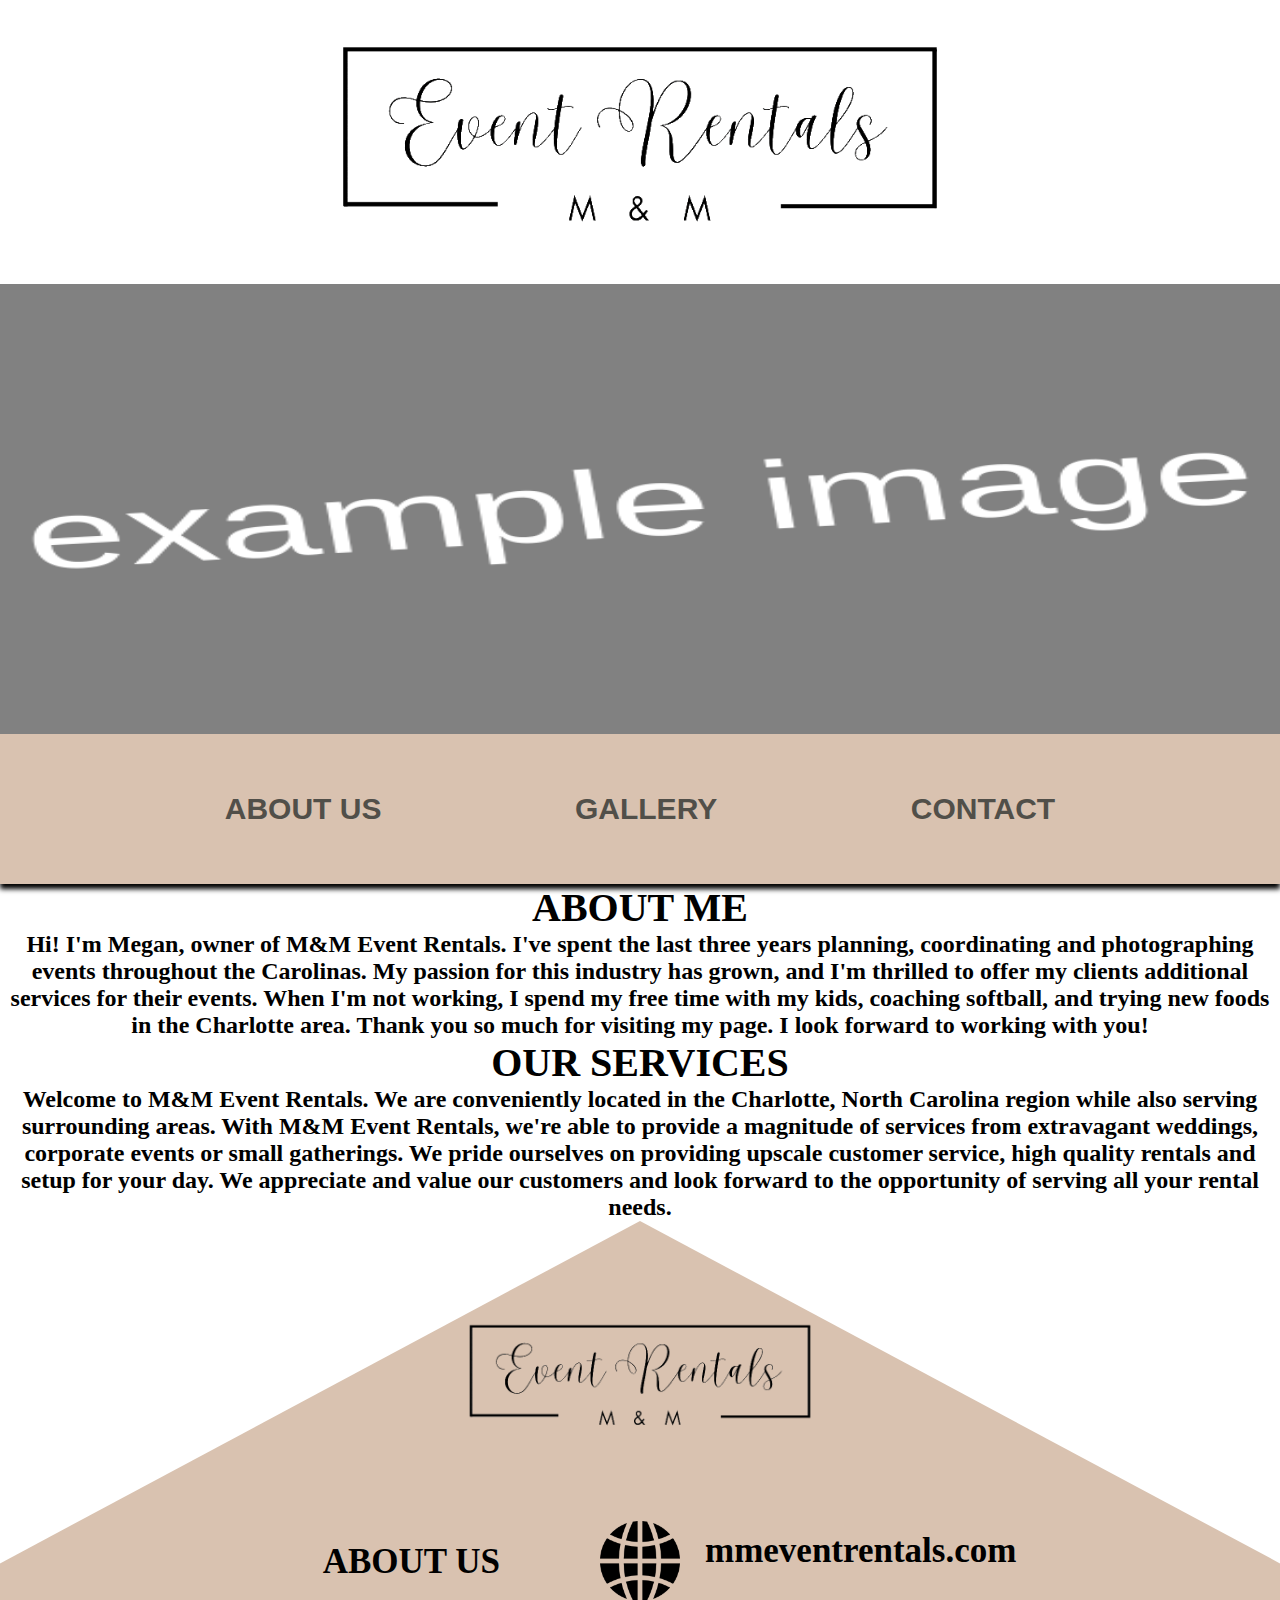
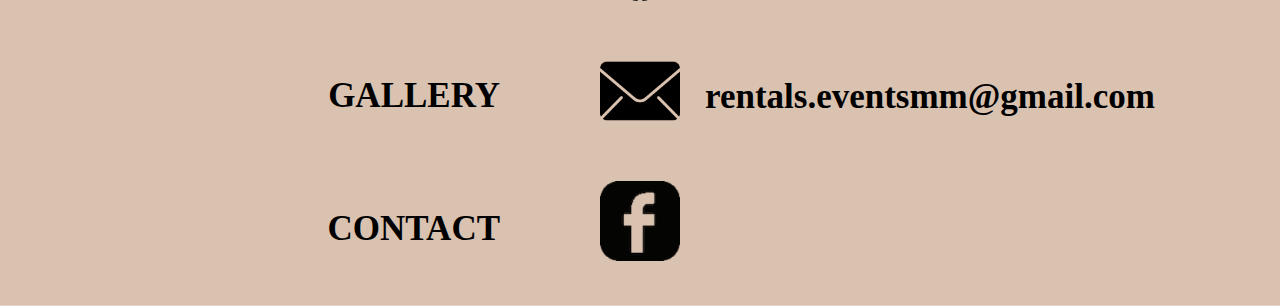
==== aboutme.html @ 1cd0733d "z" ====
<!DOCTYPE html>
<html>
    <head>
        <title>MM Event Rentals</title>
        <link href = "style.css" rel = "stylesheet">
        <script src="jscontrol.js"></script>
        <link rel="icon" href="logo.png" type="image/icon type">
    </head>

    <div id="header1">
        <img src="logo.png">
    </div>
    <div id="header2">
        <img src="example.png">
    </div>
    <div id="header3">
        <ul>
            <button>ABOUT US</button>
            <button>GALLERY</button>
            <button>CONTACT</button>
        </ul>
    </div>

    <div id="aboutmebody">
        <h1>ABOUT ME</h1>
        <h3>Hi! I'm Megan, owner of M&M Event Rentals. I've spent the last three years planning, coordinating and photographing events throughout the Carolinas. My passion for this industry has grown, and I'm thrilled to offer my clients additional services for their events. When I'm not working, I spend my free time with my kids, coaching softball, and trying new foods in the Charlotte area. Thank you so much for visiting my page. I look forward to working with you!</h3>
    </div>
    <div id="aboutmebody2">
        <h1>OUR SERVICES</h1>
        <h3>Welcome to M&M Event Rentals. We are conveniently located in the Charlotte, North Carolina region while also serving surrounding areas. With M&M Event Rentals, we're able to provide a magnitude of services from extravagant weddings, corporate events or small gatherings. We pride ourselves on providing upscale customer service, high quality rentals and setup for your day. We appreciate and value our customers and look forward to the opportunity of serving all your rental needs.</h3>
    </div>

    <div id="footer">
        <ul>
            <img src="logo.png">
            <ul>
                <li id="fli1"><label>ABOUT US</label><label>GALLERY</label><label>CONTACT</label></li>
                <li id="fli2"><img src="webimage.png"><img src="emailimage.png"><img src="FBimage.png"></li>
                <li id="fli3"><label>mmeventrentals.com</label><label>rentals.eventsmm@gmail.com</label><label></label></li>
            </ul>
        </ul>
    </div>
</html>
---- style.css ----
* {
    margin: 0;
    padding: 0;
    cursor: default;
    user-select: none;
    -webkit-user-drag: none;
}
html {
    padding: 0;
    margin: 0;
    text-align: center;
}
h1 {
    font-size: 40px;
}
h2 {
    font-size: 30px;
}
h3 {
    font-size: 24px;
}
#header1 {
    width: 100%;
    background-color: white;
}
#header1 img {
    width: auto;
    height: 200px;
    cursor: pointer;
    margin-top: 40px;
    margin-bottom: 40px;
}
#header2 {
    width: 100%;
    height: 450px;
}
#header2 img {
    width: 100%;
    height: 100%;
}
#header3 {
    background-color: #d9c2b0;
    color: #514f49;
    box-shadow: 0px 5px 5px black;
    height: 150px;
    width: 100%;
}
#header3 ul {
    display: flex;
    margin: auto;
    width: 80%;
    height: 100%;
}
#header3 button {
    background-color: transparent;
    border: 0px;
    color: #514f49;
    padding: 10px;
    margin: auto;
    vertical-align: middle;
    width: auto;
    height: auto;
    font-size: 30px;
    font-weight: bold;
}
#header3 button:hover {
    cursor: pointer;
}
#indexbody h1 {
    margin-top: 100px;
    margin-bottom: 100px;
    margin-left: auto;
    margin-right: auto;
    color: #514f49;
}
#indexbody ul {
    display: grid;
    grid-template-columns: repeat(2, 1fr);
    margin-top: 10px;
    margin-bottom: 100px;
}
#indexbody ul li {
    display: flex;
    flex-direction: column;
    margin-top: 10px;
    margin-bottom: 10px;
    margin-left: auto;
    margin-right: auto;
    width: 500px;
    height: 600px;
    user-select: none;
    -webkit-user-drag: none;
}
#indexbody ul li:hover {
    cursor: pointer;
}
#indexbody ul li img {
    width: 500px;
    height: 500px;
    margin: auto;
    user-select: none;
    -webkit-user-drag: none;
    border-radius: 100%;
}
#indexbody ul li img:hover {
    cursor: pointer;
}
#indexbody ul li label {
    color: #d9c2b0;
    font-size: 35px;
    user-select: none;
}
#indexbody ul li label:hover {
    cursor: pointer;
}
#decorbody h1 {
    margin-top: 100px;
    margin-bottom: 20px;
    color: #514f49;
}
#decorbody h2 {
    margin-top: 40px;
    margin-bottom: 40px;
    color: #d9c2b0;
}
#decorbody h3 {
    color: #648396;
}
#decorbody ul {
    display: flex;
    margin-top: 10px;
    margin-bottom: 100px;
}
#decorbody ul li {
    display: flex;
    flex-direction: column;
    margin-top: 10px;
    margin-bottom: 10px;
    margin-left: auto;
    margin-right: auto;
    width: 300px;
    height: 400px;
    user-select: none;
    -webkit-user-drag: none;
}
#decorbody ul li:hover {
    cursor: pointer;
}
#decorbody ul li img {
    width: 300px;
    height: 300px;
    margin: auto;
    user-select: none;
    -webkit-user-drag: none;
    border-radius: 0;
}
#decorbody ul li img:hover {
    cursor: pointer;
}
#decorbody ul li label {
    color: #648396;
    font-size: 35px;
    user-select: none;
    font-weight: bold;
}
#decorbody ul li label:hover {
    cursor: pointer;
}
#tabledecorbody h1 {
    margin-top: 100px;
    margin-bottom: 20px;
    color: #514f49;
}
#tabledecorbody h2 {
    margin-top: 40px;
    margin-bottom: 40px;
    color: #d9c2b0;
}
#tabledecorbody h3 {
    color: #648396;
}
#tabledecorbody ul {
    display: grid;
    grid-template-columns: repeat(3, 1fr);
    margin-top: 10px;
    margin-bottom: 100px;
}
#tabledecorbody ul li {
    display: flex;
    flex-direction: column;
    margin-top: 10px;
    margin-bottom: 10px;
    margin-left: auto;
    margin-right: auto;
    width: 300px;
    height: 400px;
    user-select: none;
    -webkit-user-drag: none;
}
#tabledecorbody ul li:hover {
    cursor: pointer;
}
#tabledecorbody ul li img {
    width: 300px;
    height: 300px;
    margin: auto;
    user-select: none;
    -webkit-user-drag: none;
    border-radius: 0;
}
#tabledecorbody ul li img:hover {
    cursor: pointer;
}
#tabledecorbody ul li label {
    color: #648396;
    font-size: 35px;
    user-select: none;
    font-weight: bold;
}
#tabledecorbody ul li label:hover {
    cursor: pointer;
}
#footer {
    color: black;
    background-color: #d9c2b0;
    padding: 0;
    margin: 0;
    clip-path: polygon(50% 0%, 0% 50%, 0% 100%, 100% 100%, 100% 50%);
}
#footer ul {
    display: flex;
    flex-direction: column;
    margin-bottom: 0;
}
#footer ul ul {
    display: flex;
    flex-direction: row;
    width: auto;
    margin-left: auto;
    margin-right: auto;
}
#footer ul img {
    width: 350px;
    height: auto;
    margin: auto;
    margin-top: 100px;
    margin-bottom: 50px;
}
#footer ul img:hover {
    cursor: pointer;
}
#footer ul li {
    display: flex;
    flex-direction: column;
    margin-left: 0;
    margin-right: 0;
    height: 400px;
    margin-top: 10px;
    margin-bottom: 10px;
}
#footer ul li:hover {
    cursor: default;
}
#footer ul ul li img {
    width: 80px;
    height: 80px;
    border-radius: 0;
    margin-top: 25px;
    margin-bottom: 25px;
}
#footer ul li img:hover {
    cursor: default;
}
#footer ul li label {
    color: black;
    font-size: 35px;
    font-weight: bold;
}
#footer ul li label:hover {
    cursor: default;
}
#fli2 {
    width: auto;
}
#fli1 {
    width: 500px;
}
#fli1 label {
    margin-right: 100px;
    margin-bottom: auto;
    margin-top: auto;
    margin-left: auto;
}
#fli3 {
    width: 500px;
}
#fli3 label {
    margin: auto;
    margin-left: 25px;
    margin-top: 35px;
}
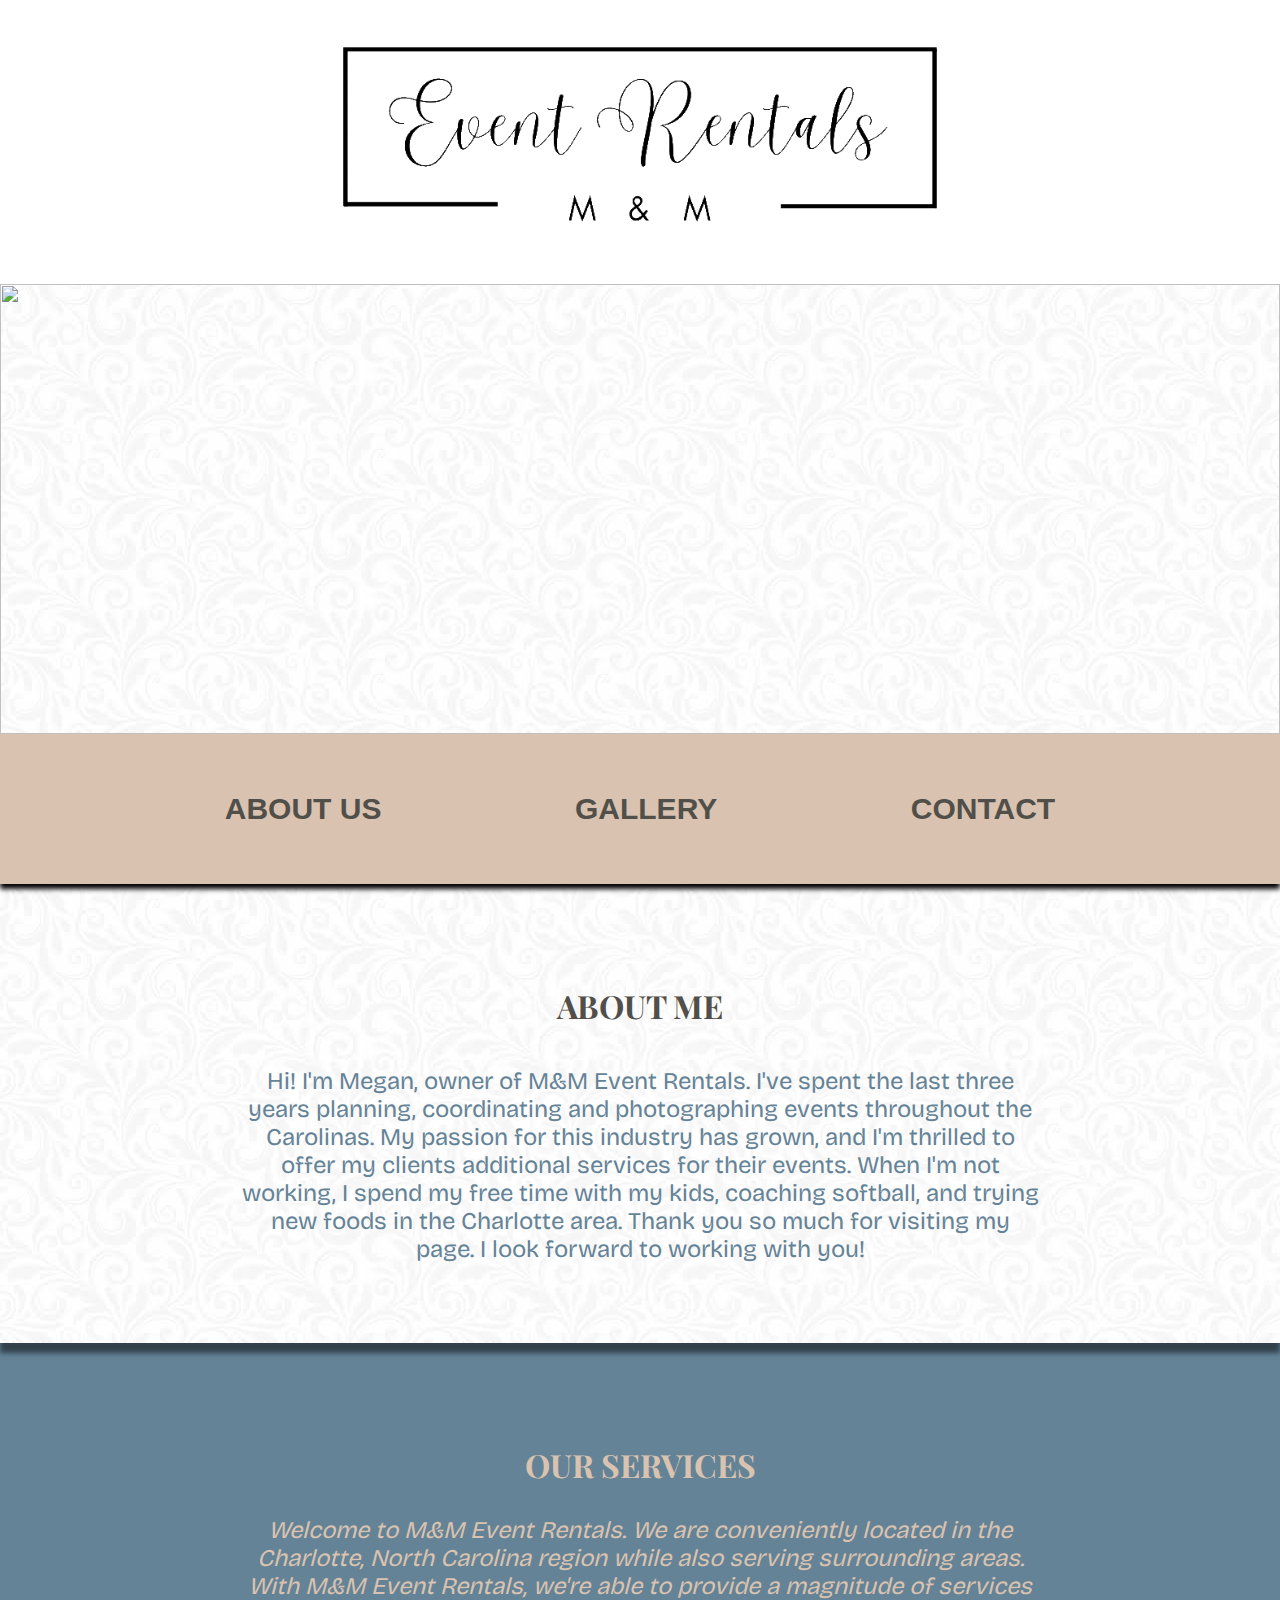
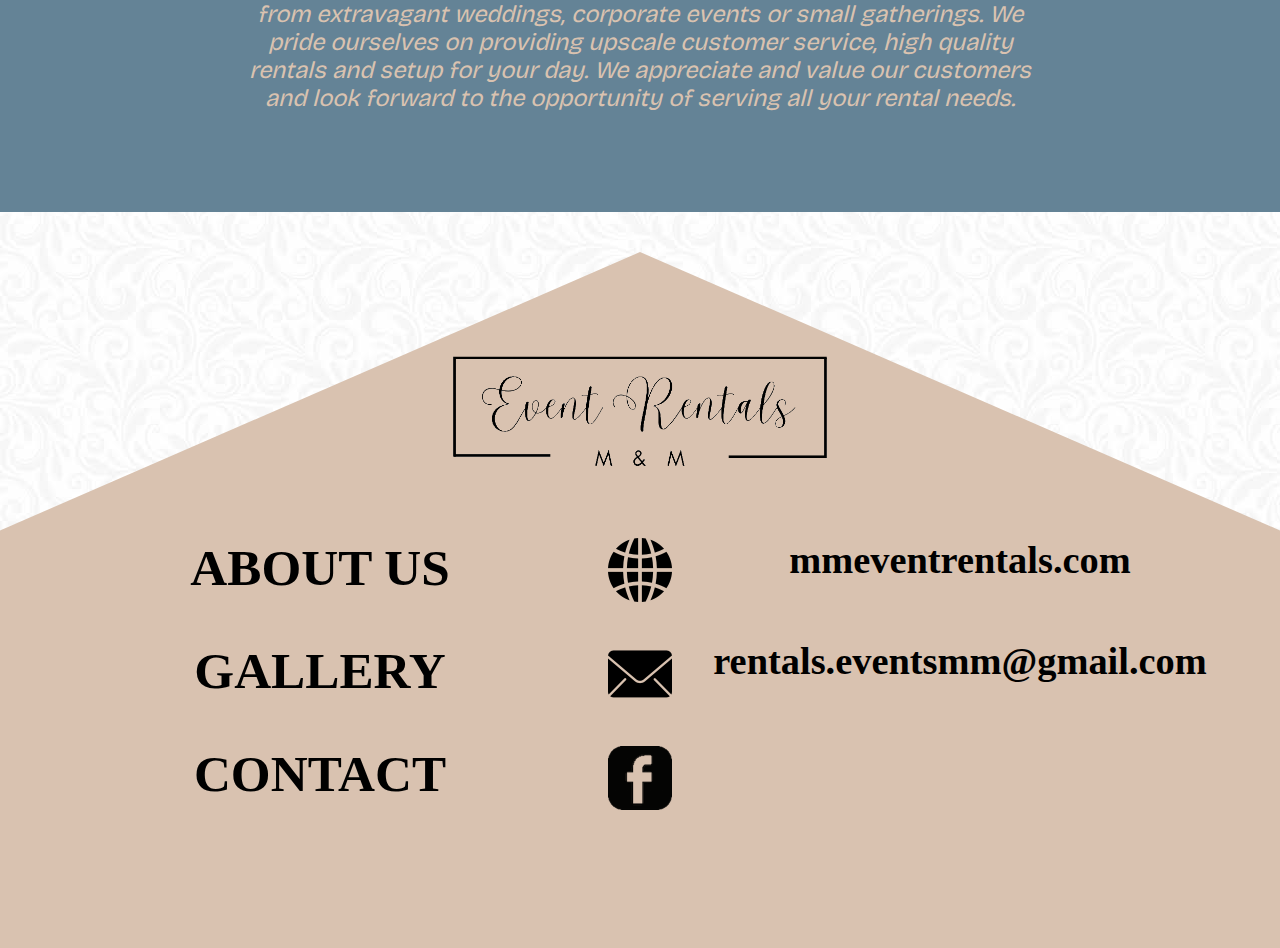
==== commit 624aafd0: "z" ====
--- a/aboutme.html
+++ b/aboutme.html
@@ -8,16 +8,16 @@
     </head>
 
     <div id="header1">
-        <img src="logo.png">
+        <img src="logo.png" onclick="indexload()">
     </div>
     <div id="header2">
-        <img src="example.png">
+        <img src="aboutusbackground.jpg">
     </div>
     <div id="header3">
         <ul>
-            <button>ABOUT US</button>
-            <button>GALLERY</button>
-            <button>CONTACT</button>
+            <button onclick="aboutusload()">ABOUT US</button>
+            <button onclick="galleryload()">GALLERY</button>
+            <button onclick="contactload()">CONTACT</button>
         </ul>
     </div>
 
@@ -32,9 +32,9 @@
 
     <div id="footer">
         <ul>
-            <img src="logo.png">
+            <img src="logo.png" onclick="indexload()">
             <ul>
-                <li id="fli1"><label>ABOUT US</label><label>GALLERY</label><label>CONTACT</label></li>
+                <li id="fli1"><label onclick="aboutusload()">ABOUT US</label><label onclick="galleryload()">GALLERY</label><label onclick="contactload()">CONTACT</label></li>
                 <li id="fli2"><img src="webimage.png"><img src="emailimage.png"><img src="FBimage.png"></li>
                 <li id="fli3"><label>mmeventrentals.com</label><label>rentals.eventsmm@gmail.com</label><label></label></li>
             </ul>
--- a/style.css
+++ b/style.css
@@ -1,3 +1,4 @@
+@import url('https://fonts.googleapis.com/css2?family=Bricolage+Grotesque:opsz,wdth,wght@12..96,75..100,200..800&family=Montserrat:ital,wght@0,100..900;1,100..900&family=Playfair+Display:ital,wght@0,400..900;1,400..900&display=swap');
 * {
     margin: 0;
     padding: 0;
@@ -9,15 +10,26 @@
     padding: 0;
     margin: 0;
     text-align: center;
+    background-image: url("background.png");
 }
 h1 {
-    font-size: 40px;
+    font-size: 32px;
+    color: #524f4a;
+    font-family: "Playfair Display", serif;
+    font-weight: 700;
 }
 h2 {
-    font-size: 30px;
+    font-size: 24px;
+    color: #d9c2b0;
+    font-weight: 600;
+    font-family: "Montserrat", sans-serif;
 }
 h3 {
     font-size: 24px;
+    color: #658397;
+    font-weight: 400;
+    font-family: "Bricolage Grotesque", sans-serif;
+    font-style:italic;
 }
 #header1 {
     width: 100%;
@@ -44,6 +56,7 @@
     box-shadow: 0px 5px 5px black;
     height: 150px;
     width: 100%;
+    margin-bottom: 0;
 }
 #header3 ul {
     display: flex;
@@ -71,23 +84,26 @@
     margin-bottom: 100px;
     margin-left: auto;
     margin-right: auto;
-    color: #514f49;
 }
 #indexbody ul {
     display: grid;
     grid-template-columns: repeat(2, 1fr);
-    margin-top: 10px;
-    margin-bottom: 100px;
+    grid-template-rows: repeat(3, 1fr);
+    margin-top: 10px;
+    margin-bottom: 100px;
+    width: 80%;
+    margin-left: auto;
+    margin-right: auto;
 }
 #indexbody ul li {
     display: flex;
     flex-direction: column;
-    margin-top: 10px;
-    margin-bottom: 10px;
-    margin-left: auto;
-    margin-right: auto;
-    width: 500px;
-    height: 600px;
+    margin-top: 20px;
+    margin-bottom: 10px;
+    margin-left: auto;
+    margin-right: auto;
+    width: auto;
+    height: auto;
     user-select: none;
     -webkit-user-drag: none;
 }
@@ -95,8 +111,8 @@
     cursor: pointer;
 }
 #indexbody ul li img {
-    width: 500px;
-    height: 500px;
+    width: 20vw;
+    height: 20vw;
     margin: auto;
     user-select: none;
     -webkit-user-drag: none;
@@ -107,61 +123,60 @@
 }
 #indexbody ul li label {
     color: #d9c2b0;
+    font-size: 24px;
+    user-select: none;
+    margin-top: 25px;
+}
+#indexbody ul li label:hover {
+    cursor: pointer;
+}
+#decorbody h1 {
+    margin-top: 100px;
+    margin-bottom: 20px;
+}
+#decorbody h2 {
+    margin-top: 40px;
+    margin-bottom: 40px;
+}
+#decorbody ul {
+    display: flex;
+    justify-content: center;
+    align-items: center;
+    gap: 20px;
+    width: 100%;
+    margin: auto;
+    margin-top: 20px;
+    margin-bottom: 50px;
+}
+#decorbody ul li {
+    display: flex;
+    flex-direction: column;
+    width: auto;
+    height: auto;
+    margin-left: 2px;
+    margin-right: 2px;
+    user-select: none;
+    -webkit-user-drag: none;
+}
+#decorbody ul li:hover {
+    cursor: pointer;
+}
+#decorbody ul li img {
+    width: 20vw;
+    height: 20vw;
+    margin: auto;
+    user-select: none;
+    -webkit-user-drag: none;
+    border-radius: 0;
+}
+#decorbody ul li img:hover {
+    cursor: pointer;
+}
+#decorbody ul li label {
     font-size: 35px;
     user-select: none;
-}
-#indexbody ul li label:hover {
-    cursor: pointer;
-}
-#decorbody h1 {
-    margin-top: 100px;
-    margin-bottom: 20px;
-    color: #514f49;
-}
-#decorbody h2 {
-    margin-top: 40px;
-    margin-bottom: 40px;
-    color: #d9c2b0;
-}
-#decorbody h3 {
-    color: #648396;
-}
-#decorbody ul {
-    display: flex;
-    margin-top: 10px;
-    margin-bottom: 100px;
-}
-#decorbody ul li {
-    display: flex;
-    flex-direction: column;
-    margin-top: 10px;
-    margin-bottom: 10px;
-    margin-left: auto;
-    margin-right: auto;
-    width: 300px;
-    height: 400px;
-    user-select: none;
-    -webkit-user-drag: none;
-}
-#decorbody ul li:hover {
-    cursor: pointer;
-}
-#decorbody ul li img {
-    width: 300px;
-    height: 300px;
-    margin: auto;
-    user-select: none;
-    -webkit-user-drag: none;
-    border-radius: 0;
-}
-#decorbody ul li img:hover {
-    cursor: pointer;
-}
-#decorbody ul li label {
-    color: #648396;
-    font-size: 35px;
-    user-select: none;
-    font-weight: bold;
+    font-weight: bold;
+    font-family: Arial, Helvetica, sans-serif;
 }
 #decorbody ul li label:hover {
     cursor: pointer;
@@ -169,19 +184,18 @@
 #tabledecorbody h1 {
     margin-top: 100px;
     margin-bottom: 20px;
-    color: #514f49;
 }
 #tabledecorbody h2 {
     margin-top: 40px;
     margin-bottom: 40px;
-    color: #d9c2b0;
-}
-#tabledecorbody h3 {
-    color: #648396;
 }
 #tabledecorbody ul {
     display: grid;
     grid-template-columns: repeat(3, 1fr);
+    gap: 10px;
+    width: 80vw;
+    margin-left: auto;
+    margin-right: auto;
     margin-top: 10px;
     margin-bottom: 100px;
 }
@@ -192,8 +206,8 @@
     margin-bottom: 10px;
     margin-left: auto;
     margin-right: auto;
-    width: 300px;
-    height: 400px;
+    width: auto;
+    height: auto;
     user-select: none;
     -webkit-user-drag: none;
 }
@@ -201,8 +215,8 @@
     cursor: pointer;
 }
 #tabledecorbody ul li img {
-    width: 300px;
-    height: 300px;
+    width: 20vw;
+    height: 20vw;
     margin: auto;
     user-select: none;
     -webkit-user-drag: none;
@@ -218,6 +232,356 @@
     font-weight: bold;
 }
 #tabledecorbody ul li label:hover {
+    cursor: pointer;
+}
+#archesbody h1 {
+    margin-top: 100px;
+    margin-bottom: 20px;
+}
+#archesbody h2 {
+    margin-top: 40px;
+    margin-bottom: 40px;
+}
+#archesbody ul {
+    display: flex;
+    flex-wrap: wrap;
+    justify-content: center;
+    gap: 10px;
+    margin-top: 10px;
+    margin-bottom: 100px;
+    margin-left: auto;
+    margin-right: auto;
+}
+#archesbody ul li {
+    display: flex;
+    flex-direction: column;
+    margin-top: 10px;
+    margin-bottom: 10px;
+    margin-left: 2px;
+    margin-right: 2px;
+    width: auto;
+    height: auto;
+    user-select: none;
+    -webkit-user-drag: none;
+}
+#archesbody ul li:hover {
+    cursor: pointer;
+}
+#archesbody ul li img {
+    width: 20vw;
+    height: 20vw;
+    margin: auto;
+    user-select: none;
+    -webkit-user-drag: none;
+    border-radius: 0;
+}
+#archesbody ul li img:hover {
+    cursor: pointer;
+}
+#archesbody ul li label {
+    color: #648396;
+    font-size: 35px;
+    user-select: none;
+    font-weight: bold;
+}
+#archesbody ul li label:hover {
+    cursor: pointer;
+}
+#signsbody h1 {
+    margin-top: 100px;
+    margin-bottom: 20px;
+}
+#signsbody h2 {
+    margin-top: 40px;
+    margin-bottom: 40px;
+}
+#signsbody ul {
+    display: flex;
+    flex-wrap: wrap;
+    justify-content: center;
+    gap: 10px;
+    margin-top: 10px;
+    margin-bottom: 100px;
+    margin-left: auto;
+    margin-right: auto;
+}
+#signsbody ul li {
+    display: flex;
+    flex-direction: column;
+    margin-top: 10px;
+    margin-bottom: 10px;
+    margin-left: 2px;
+    margin-right: 2px;
+    width: auto;
+    height: auto;
+    user-select: none;
+    -webkit-user-drag: none;
+}
+#signsbody ul li:hover {
+    cursor: pointer;
+}
+#signsbody ul li img {
+    width: 20vw;
+    height: 20vw;
+    margin: auto;
+    user-select: none;
+    -webkit-user-drag: none;
+    border-radius: 0;
+}
+#signsbody ul li img:hover {
+    cursor: pointer;
+}
+#signsbody ul li label {
+    color: #648396;
+    font-size: 35px;
+    user-select: none;
+    font-weight: bold;
+}
+#signsbody ul li label:hover {
+    cursor: pointer;
+}
+#tablebody h1 {
+    margin-top: 100px;
+    margin-bottom: 20px;
+}
+#tablebody h2 {
+    margin-top: 40px;
+    margin-bottom: 40px;
+}
+#tablebody #ul1 {
+    display: flex;
+    flex-wrap: wrap;
+    justify-content: center;
+    gap: 10px;
+    margin-top: 10px;
+    margin-bottom: 100px;
+    margin-left: auto;
+    margin-right: auto;
+}
+#tablebody #ul2 {
+    margin-bottom: 100px;
+}
+#tablebody ul li {
+    display: flex;
+    flex-direction: column;
+    margin-top: 10px;
+    margin-bottom: 10px;
+    margin-left: 2px;
+    margin-right: 2px;
+    width: auto;
+    height: auto;
+    user-select: none;
+    -webkit-user-drag: none;
+}
+#tablebody ul li:hover {
+    cursor: pointer;
+}
+#tablebody ul li img {
+    width: 20vw;
+    height: 20vw;
+    margin: auto;
+    user-select: none;
+    -webkit-user-drag: none;
+    border-radius: 0;
+}
+#tablebody ul li img:hover {
+    cursor: pointer;
+}
+#tablebody ul li label {
+    color: #648396;
+    font-size: 35px;
+    user-select: none;
+    font-weight: bold;
+}
+#tablebody ul li label:hover {
+    cursor: pointer;
+}
+#linenbody h1 {
+    margin-top: 100px;
+    margin-bottom: 20px;
+}
+#linenbody h2 {
+    margin-top: 40px;
+    margin-bottom: 40px;
+}
+#linenbody #ul1 {
+    display: flex;
+    flex-wrap: wrap;
+    justify-content: center;
+    gap: 10px;
+    margin-top: 10px;
+    margin-bottom: 10px;
+    margin-left: auto;
+    margin-right: auto;
+}
+#linenbody #ul2 {
+    margin-bottom: 100px;
+}
+#linenbody ul li {
+    display: flex;
+    flex-direction: column;
+    margin-top: 10px;
+    margin-bottom: 10px;
+    margin-left: 2px;
+    margin-right: 2px;
+    width: auto;
+    height: auto;
+    user-select: none;
+    -webkit-user-drag: none;
+}
+#linenbody ul li:hover {
+    cursor: pointer;
+}
+#linenbody ul li img {
+    width: 20vw;
+    height: 20vw;
+    margin: auto;
+    user-select: none;
+    -webkit-user-drag: none;
+    border-radius: 0;
+}
+#linenbody ul li img:hover {
+    cursor: pointer;
+}
+#linenbody ul li label {
+    color: #648396;
+    font-size: 35px;
+    user-select: none;
+    font-weight: bold;
+}
+#linenbody ul li label:hover {
+    cursor: pointer;
+}
+#gallerybody h1 {
+    margin-top: 100px;
+    margin-bottom: 20px;
+}
+#gallerybody h2 {
+    margin-top: 40px;
+    margin-bottom: 40px;
+}
+#gallerybody ul {
+    display: grid;
+    justify-content: center;
+    grid-template-columns: repeat(4, 14vw);
+    grid-template-rows: repeat(6, 20vw);
+    gap: 10px;
+    margin-top: 50px;
+    margin-bottom: 100px;
+    margin-left: auto;
+    margin-right: auto;
+    width: 100%;
+    height: auto
+}
+#gallerybody ul img {
+    width: 100%;
+    height: 100%;
+    margin: auto;
+    user-select: none;
+    -webkit-user-drag: none;
+    border-radius: 0;
+}
+#gallerybody ul #gallery3 {
+    grid-column: 3;
+    grid-row: 1 / 3;
+}
+#gallerybody ul #gallery4 {
+    grid-column: 4;
+    grid-row: 1 / 3;
+}
+#gallerybody ul #gallery8 {
+    grid-column: 2 / 4;
+    grid-row: 3 / 5;
+}
+#gallerybody ul #gallery12 {
+    grid-column: 1 / 3;
+    grid-row: 5;
+}
+#gallerybody ul #gallery13 {
+    grid-column: 3;
+    grid-row: 5 / 7;
+}
+#gallerybody ul #gallery14 {
+    grid-column: 4;
+    grid-row: 5 / 7;
+}
+#aboutmebody {
+    position: relative;
+    box-shadow: 0px 10px 5px rgba(0, 0, 0, 0.5);
+    padding-bottom: 30px;
+    margin-top: 0;
+}
+#aboutmebody h1 {
+    margin-top: 100px;
+    margin-bottom: 20px;
+}
+#aboutmebody h2 {
+    margin-top: 40px;
+    margin-bottom: 40px;
+}
+#aboutmebody h3 {
+    margin-top: 40px;
+    margin-bottom: 50px;
+    margin-left: auto;
+    margin-right: auto;
+    width: 800px;
+    font-style: normal;
+}
+#aboutmebody2 {
+    background-color: #648396;
+    margin-top: 0;
+    margin-bottom: 40px;
+    padding-top: 90px;
+    padding-bottom: 100px;
+}
+#aboutmebody2 h1 {
+    margin-top: 10px;
+    margin-bottom: 30px;
+    color: #d9c2b0;
+}
+#aboutmebody2 h2 {
+    margin-top: 40px;
+    margin-bottom: 40px;
+    color: #d9c2b0;
+}
+#aboutmebody2 h3 {
+    color: #d9c2b0;
+    width: 800px;
+    margin-left: auto;
+    margin-right: auto;
+}
+#contactbody h1 {
+    margin-top: 100px;
+    margin-bottom: 20px;
+}
+#contactbody h2 {
+    margin-top: 40px;
+    margin-bottom: 40px;
+}
+#contactbody h3 {
+    margin-top: 50px;
+    margin-bottom: 50px;
+}
+.contactform input{
+    background: none;
+    color: #658397;
+    border: 1px solid #658397;
+    padding: 20px;
+    width: 50vw;
+    margin-top: 10px;
+    margin-bottom: 10px;
+}
+.contactform input:hover{
+    cursor: text;
+}
+#submitbutton {
+    border: none;
+    background-color: #524f4a;
+    color: #d8c2af;
+    width: 100px;
+    font-weight: bold;
+}
+#submitbutton:hover{
     cursor: pointer;
 }
 #footer {
@@ -225,7 +589,7 @@
     background-color: #d9c2b0;
     padding: 0;
     margin: 0;
-    clip-path: polygon(50% 0%, 0% 50%, 0% 100%, 100% 100%, 100% 50%);
+    clip-path: polygon(50% 0%, 0% 40%, 0% 100%, 100% 100%, 100% 40%);
 }
 #footer ul {
     display: flex;
@@ -240,7 +604,7 @@
     margin-right: auto;
 }
 #footer ul img {
-    width: 350px;
+    width: 30vw;
     height: auto;
     margin: auto;
     margin-top: 100px;
@@ -262,40 +626,68 @@
     cursor: default;
 }
 #footer ul ul li img {
-    width: 80px;
-    height: 80px;
-    border-radius: 0;
-    margin-top: 25px;
-    margin-bottom: 25px;
+    width: 5vw;
+    height: 5vw;
+    border-radius: 0;
+    margin-top: 0;
+    margin-bottom: 40px;
 }
 #footer ul li img:hover {
     cursor: default;
 }
 #footer ul li label {
     color: black;
-    font-size: 35px;
-    font-weight: bold;
-}
-#footer ul li label:hover {
+    font-weight: bold;
+    width: 40vw;
+}
+#fli2 {
+    width: 10vw;
+}
+#fli1 {
+    width: 40vw;
+}
+#fli1 label {
+    margin: auto;
+    margin-top: 0;
+    margin-bottom: 44px;
+    font-size: 4vw;
+}
+#fli1 label:hover{
+    cursor: pointer;
+}
+#fli3 {
+    width: 40vw;
+}
+#fli3 label {
+    margin: auto;
+    font-size: 3vw;
+    margin-bottom: 57px;
+    margin-top: 0;
+}
+#fli3 label:hover{
     cursor: default;
 }
-#fli2 {
-    width: auto;
-}
-#fli1 {
-    width: 500px;
-}
-#fli1 label {
-    margin-right: 100px;
-    margin-bottom: auto;
-    margin-top: auto;
-    margin-left: auto;
-}
-#fli3 {
-    width: 500px;
-}
-#fli3 label {
-    margin: auto;
-    margin-left: 25px;
-    margin-top: 35px;
+
+#itemlist {
+    border: 1px solid #658397;
+    padding: 20px;
+    width: 50vw;
+    height: auto;
+    margin-left: auto;
+    margin-right: auto;
+    display: grid;
+    grid-template-columns: repeat(4, 20%);
+    gap: 10px;
+}
+#itemlist img {
+    width: 100%;
+    height: auto;
+}
+#itemlist label{
+    width: 100%;
+    height: 100%;
+    padding-top: auto;
+    padding-bottom: auto;
+    border: 1px solid #658397;
+    color: #658397;
 }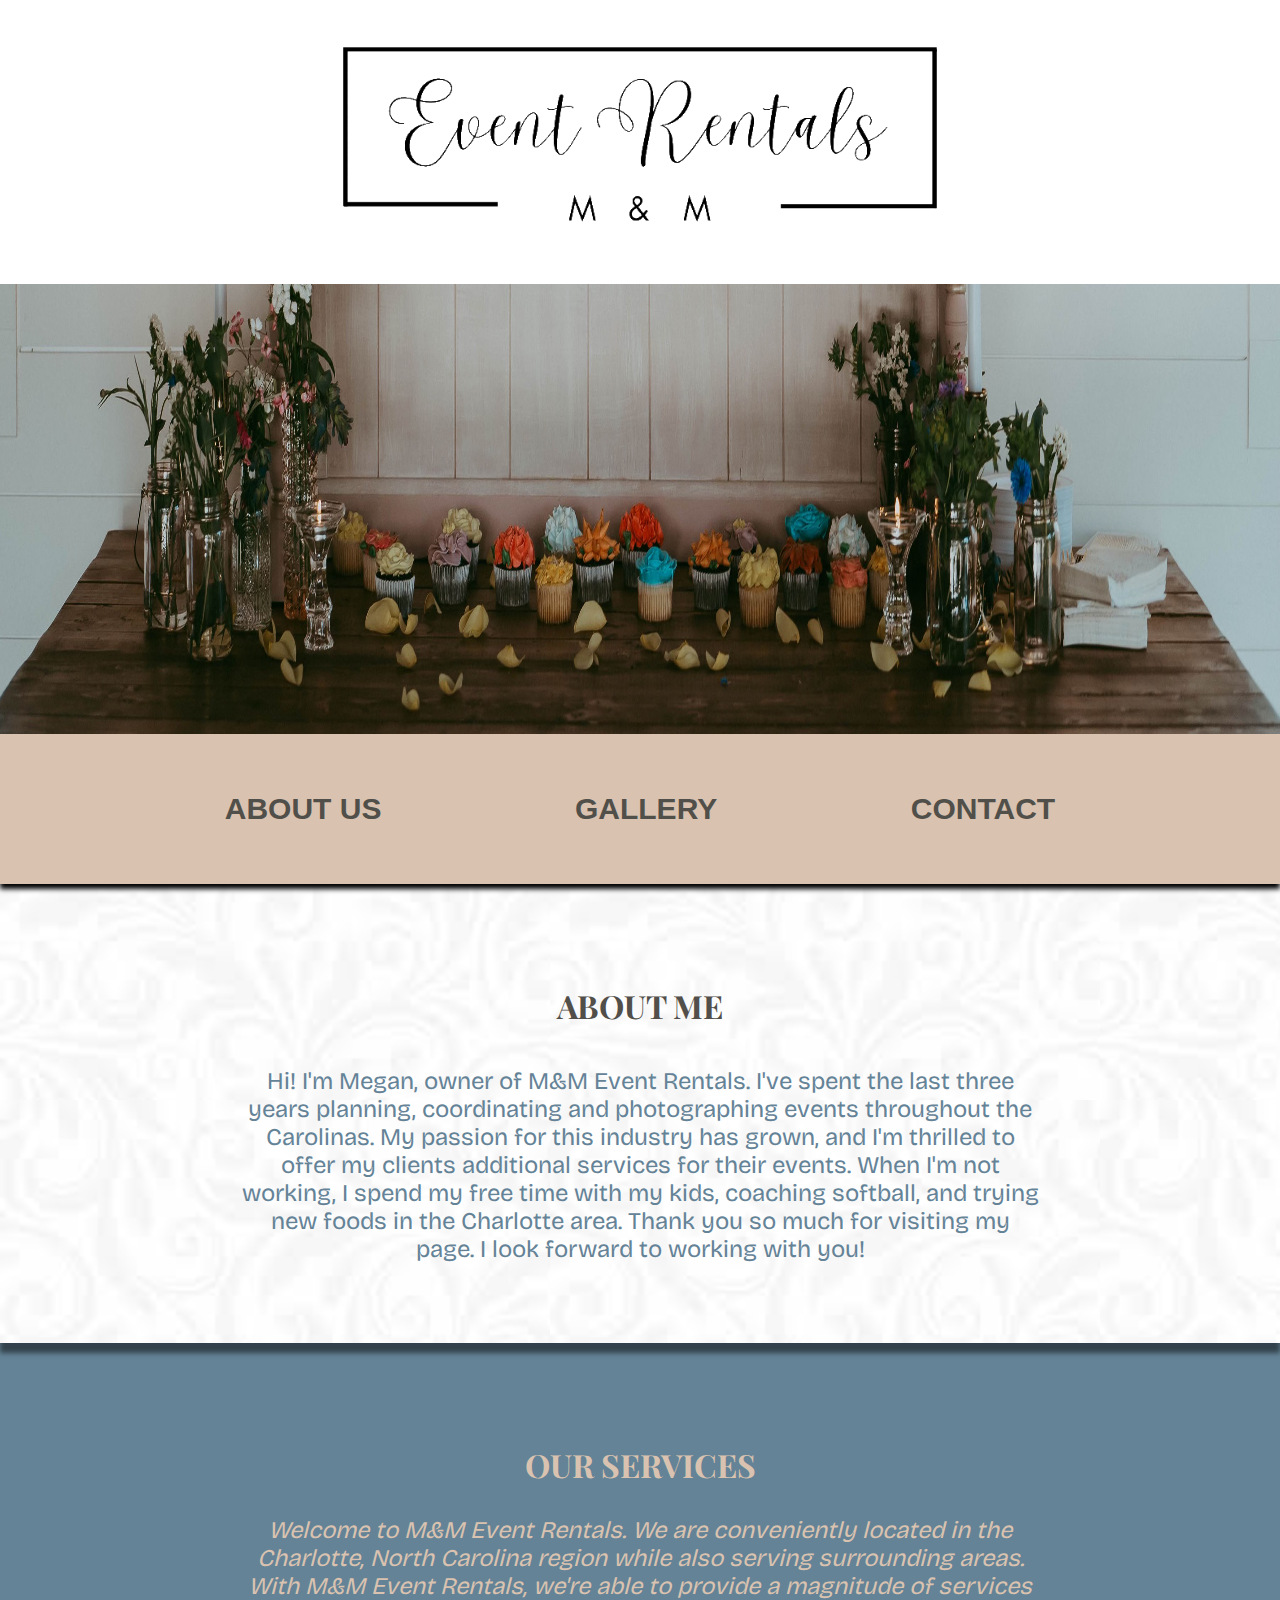
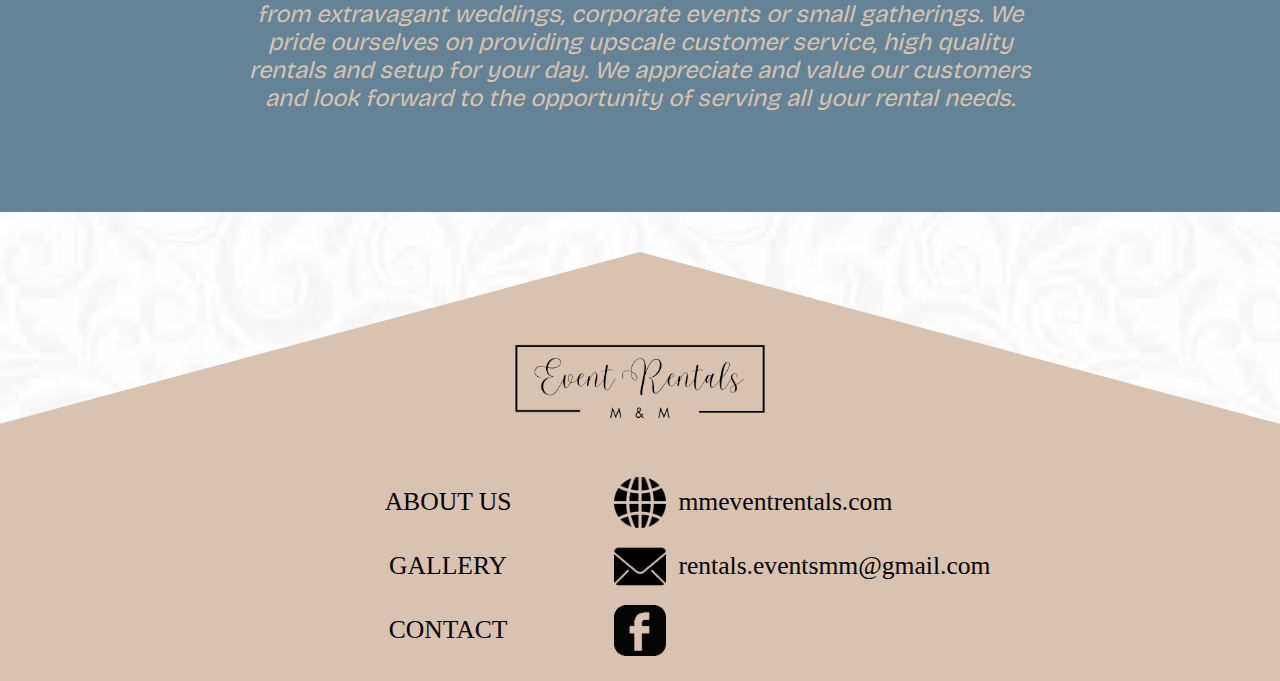
==== commit 8f43f972: "z" ====
--- a/aboutme.html
+++ b/aboutme.html
@@ -34,9 +34,12 @@
         <ul>
             <img src="logo.png" onclick="indexload()">
             <ul>
-                <li id="fli1"><label onclick="aboutusload()">ABOUT US</label><label onclick="galleryload()">GALLERY</label><label onclick="contactload()">CONTACT</label></li>
-                <li id="fli2"><img src="webimage.png"><img src="emailimage.png"><img src="FBimage.png"></li>
-                <li id="fli3"><label>mmeventrentals.com</label><label>rentals.eventsmm@gmail.com</label><label></label></li>
+                <label id="f1" onclick="aboutusload()">ABOUT US</label>
+                <label id="f2" onclick="galleryload()">GALLERY</label>
+                <label id="f3" onclick="contactload()">CONTACT</label>
+                <div id="f4"><img src="webimage.png"><label>mmeventrentals.com</label></div>
+                <div id="f5"><img src="emailimage.png"><label>rentals.eventsmm@gmail.com</label></div>
+                <div id="f6"><img src="FBimage.png"></div>
             </ul>
         </ul>
     </div>
--- a/style.css
+++ b/style.css
@@ -591,55 +591,148 @@
     margin: 0;
     clip-path: polygon(50% 0%, 0% 40%, 0% 100%, 100% 100%, 100% 40%);
 }
+#footer label {
+    font-size: 2vw;
+}
 #footer ul {
     display: flex;
     flex-direction: column;
     margin-bottom: 0;
 }
 #footer ul ul {
-    display: flex;
-    flex-direction: row;
-    width: auto;
-    margin-left: auto;
-    margin-right: auto;
+    display: grid;
+    grid-template-columns: repeat(11, 4vw);
+    grid-template-rows: repeat(3, 4vw);
+    width: auto;
+    margin-left: auto;
+    margin-right: auto;
+    margin-bottom: 2vw;
+    gap: 1vw;
 }
 #footer ul img {
-    width: 30vw;
-    height: auto;
-    margin: auto;
-    margin-top: 100px;
-    margin-bottom: 50px;
+    width: 20vw;
+    height: auto;
+    margin: auto;
+    margin-top: 7vw;
+    margin-bottom: 4vw;
 }
 #footer ul img:hover {
     cursor: pointer;
 }
-#footer ul li {
-    display: flex;
-    flex-direction: column;
+#footer ul ul img{
+    width: 4vw;
+    height: 4vw;
+    border-radius: 0;
+    margin: 0;
+}
+
+#footer ul ul #f1 {
+    grid-column: 1 / 6;
+    grid-row: 1;
+    margin-top: auto;
+    margin-bottom: auto;
+}
+#footer ul ul #f2 {
+    grid-column: 1 / 6;
+    grid-row: 2;
+    margin-top: auto;
+    margin-bottom: auto;
+}
+#footer ul ul #f3 {
+    grid-column: 1 / 6;
+    grid-row: 3;
+    margin-top: auto;
+    margin-bottom: auto;
+}
+#footer ul ul #f4 {
+    grid-column: 6 / 12;
+    grid-row: 1;
+    margin-top: auto;
+    margin-bottom: auto;
+    padding: 0;
+    display: grid;
+    grid-template-columns: 4vw 1fr;
+}
+#footer ul ul #f4 img {
+    margin-top: auto;
+    margin-bottom: auto;
     margin-left: 0;
     margin-right: 0;
-    height: 400px;
-    margin-top: 10px;
-    margin-bottom: 10px;
-}
-#footer ul li:hover {
-    cursor: default;
-}
-#footer ul ul li img {
-    width: 5vw;
-    height: 5vw;
-    border-radius: 0;
-    margin-top: 0;
-    margin-bottom: 40px;
-}
-#footer ul li img:hover {
-    cursor: default;
-}
-#footer ul li label {
-    color: black;
-    font-weight: bold;
-    width: 40vw;
-}
+}
+#footer ul ul #f4 label {
+    margin-top: auto;
+    margin-bottom: auto;
+    text-align: left;
+    padding-left: 1vw;
+}
+#footer ul ul #f5 {
+    grid-column: 6 / 12;
+    grid-row: 2;
+    margin-top: auto;
+    margin-bottom: auto;
+    padding: 0;
+    display: grid;
+    grid-template-columns: 4vw 1fr;
+}
+#footer ul ul #f5 img {
+    margin-top: auto;
+    margin-bottom: auto;
+    margin-left: 0;
+    margin-right: 0;
+}
+#footer ul ul #f5 label {
+    margin-top: auto;
+    margin-bottom: auto;
+    text-align: left;
+    padding-left: 1vw;
+}
+#footer ul ul #f6 {
+    grid-column: 6 / 12;
+    grid-row: 3;
+    margin-top: auto;
+    margin-bottom: auto;
+    padding: 0;
+    display: grid;
+    grid-template-columns: 4vw 1fr;
+}
+
+#footer ul ul #f1:hover {
+    cursor: pointer;
+}
+#footer ul ul #f2:hover {
+    cursor: pointer;
+}
+#footer ul ul #f3:hover {
+    cursor: pointer;
+}
+#footer ul ul #f4:hover {
+    cursor: pointer;
+}
+#footer ul ul #f4 img:hover {
+    cursor: pointer;
+}
+#footer ul ul #f4 label:hover {
+    cursor: pointer;
+}
+#footer ul ul #f5:hover {
+    cursor: pointer;
+}
+#footer ul ul #f5 img:hover {
+    cursor: pointer;
+}
+#footer ul ul #f5 label:hover {
+    cursor: pointer;
+}
+#footer ul ul #f6:hover {
+    cursor: pointer;
+}
+#footer ul ul #f6 img:hover {
+    cursor: pointer;
+}
+#footer ul ul #f6 label:hover {
+    cursor: pointer;
+}
+
 #fli2 {
     width: 10vw;
 }
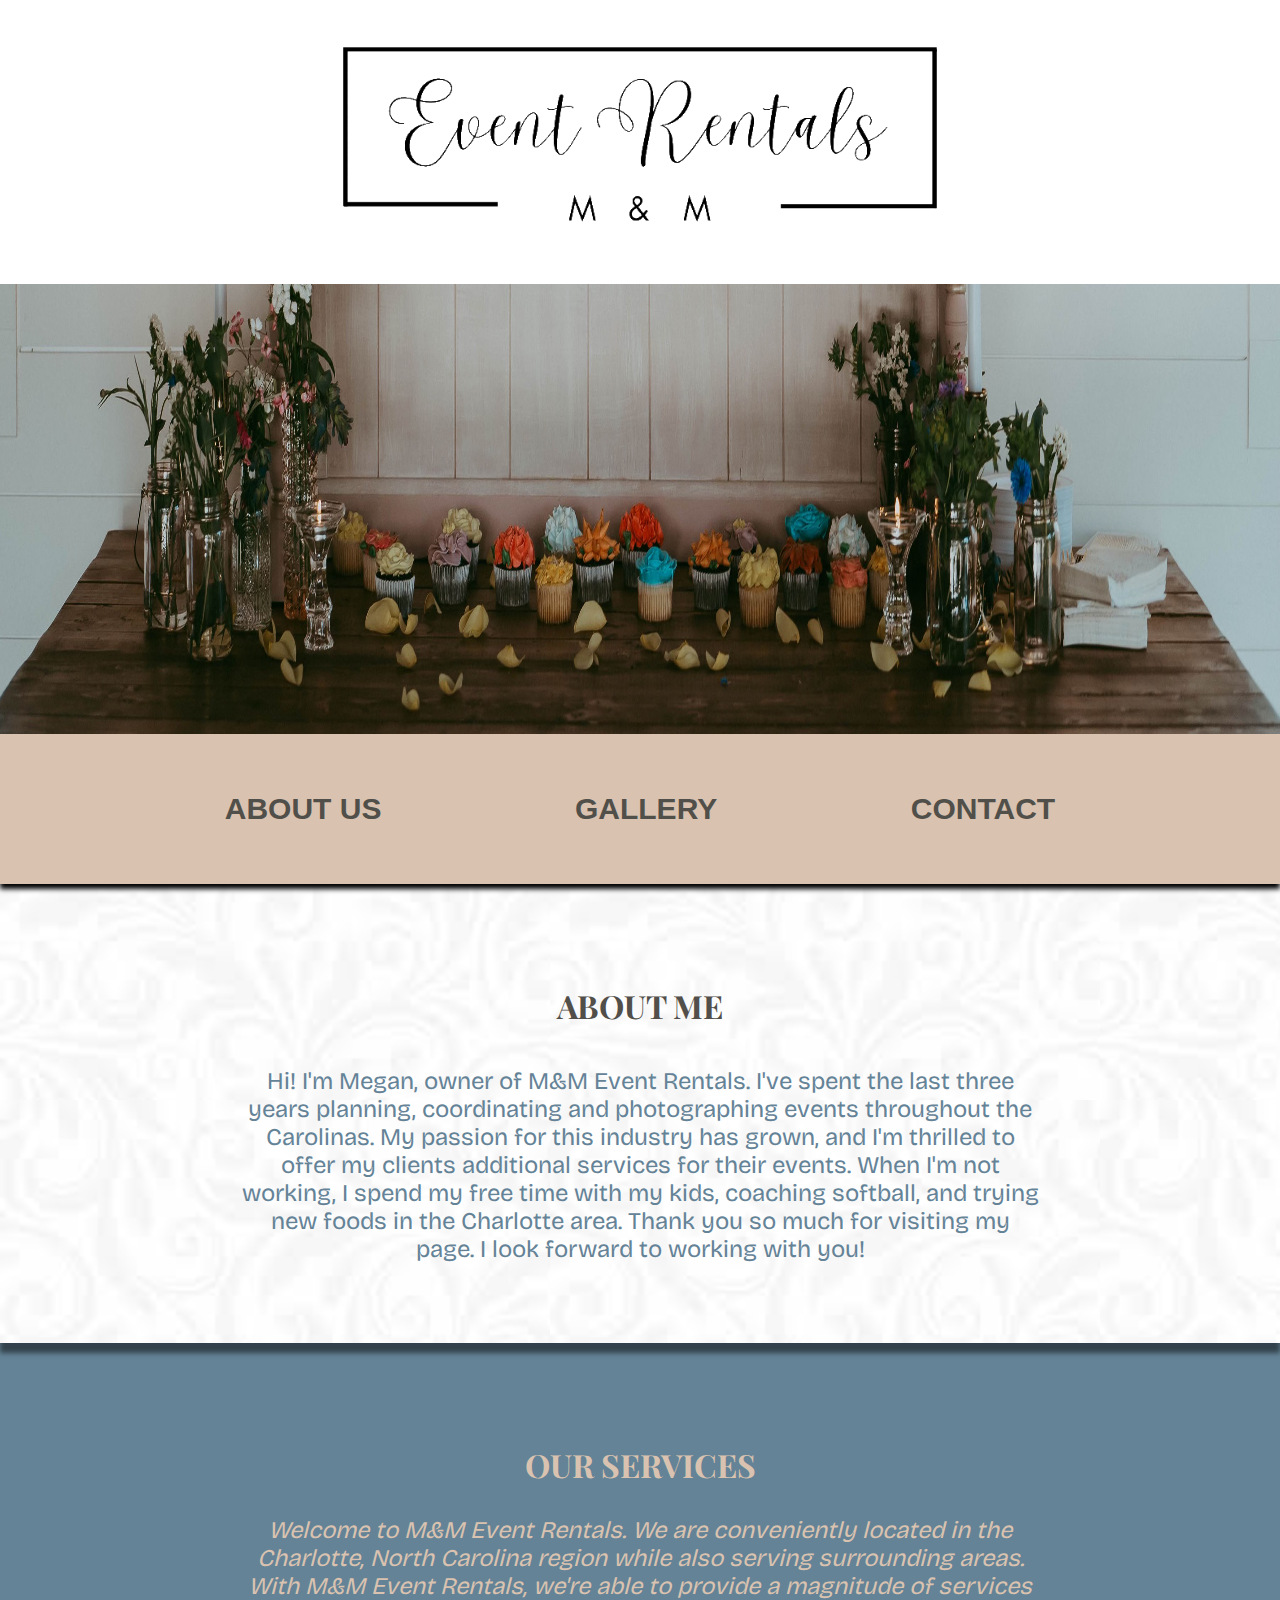
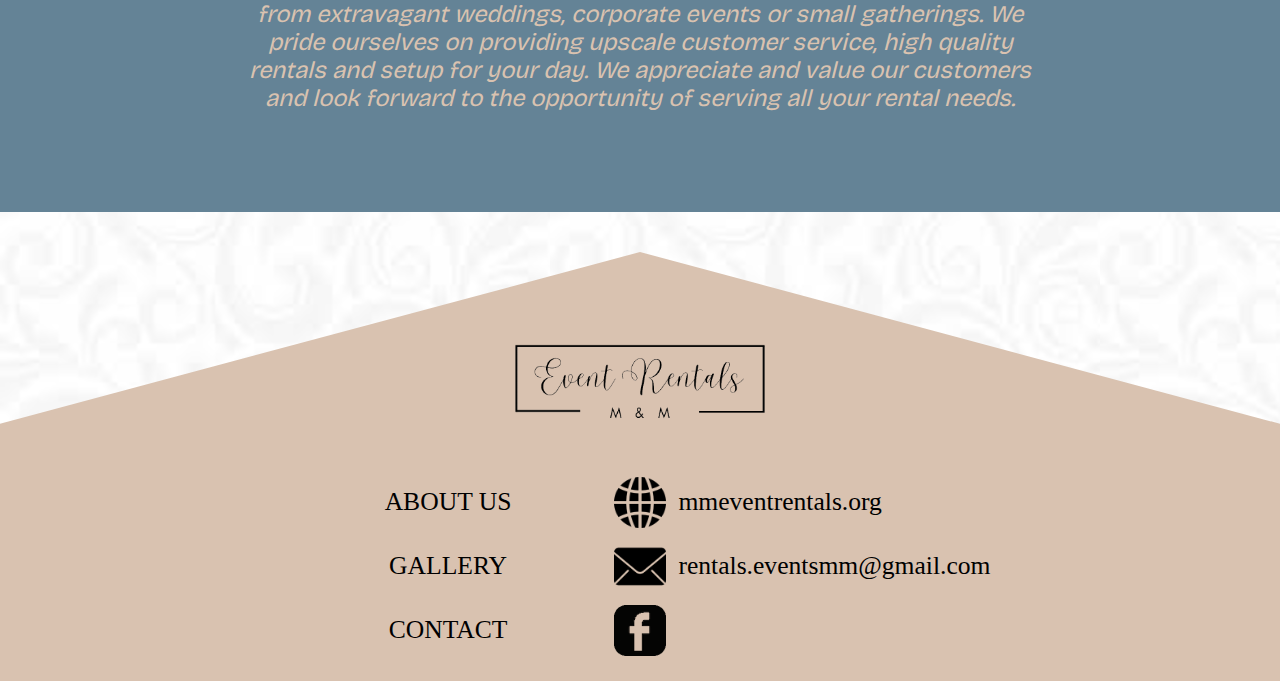
==== commit 8689b178: "z" ====
--- a/aboutme.html
+++ b/aboutme.html
@@ -37,7 +37,7 @@
                 <label id="f1" onclick="aboutusload()">ABOUT US</label>
                 <label id="f2" onclick="galleryload()">GALLERY</label>
                 <label id="f3" onclick="contactload()">CONTACT</label>
-                <div id="f4"><img src="webimage.png"><label>mmeventrentals.com</label></div>
+                <div id="f4"><img src="webimage.png"><label>mmeventrentals.org</label></div>
                 <div id="f5"><img src="emailimage.png"><label>rentals.eventsmm@gmail.com</label></div>
                 <div id="f6"><img src="FBimage.png"></div>
             </ul>
